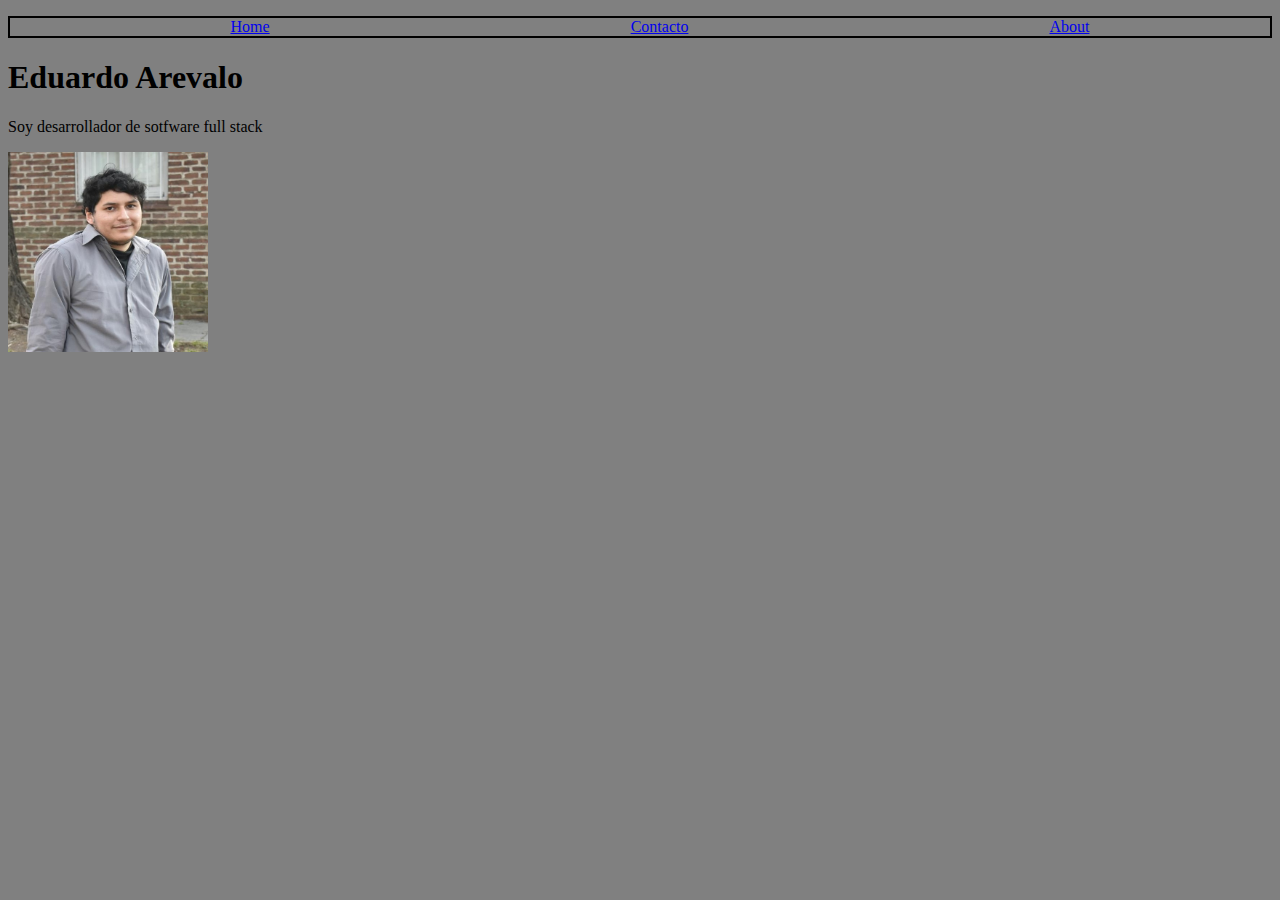
==== Tarea-clase-1/index.html @ 4ae6df5e "first commit" ====
<!DOCTYPE html>
<html lang="en">
<head>
    <meta charset="UTF-8">
    <meta http-equiv="X-UA-Compatible" content="IE=edge">
    <meta name="viewport" content="width=device-width, initial-scale=1.0">
    <link rel="stylesheet" href="style.css">
    <title>Document</title>
</head>
<body>
    <nav>
        <ul>
            <li>
                <a href="index.html">
                Home
                </a>
            </li>
            <li>
                <a href="contact.html">
                Contacto
                </a>    
            </li>
            <li>
                <a href="about.html">
                About
                </a>
            </li>
        </ul>
    </nav>
    <h1>Eduardo Arevalo </h1>
    <p>Soy desarrollador de sotfware full stack </p>
    <img src="DSC_0972.jpg" alt="Foto de perfil" width="200" height="200">

</body>
</html>
---- Tarea-clase-1/style.css ----
body{
    background-color: grey;
}



nav ul{
    display: flex;
    justify-content: space-around;
    align-items: flex-start;
    border: 2px solid;
    
}



nav ul li{
    display: inline;
    
    
    
}
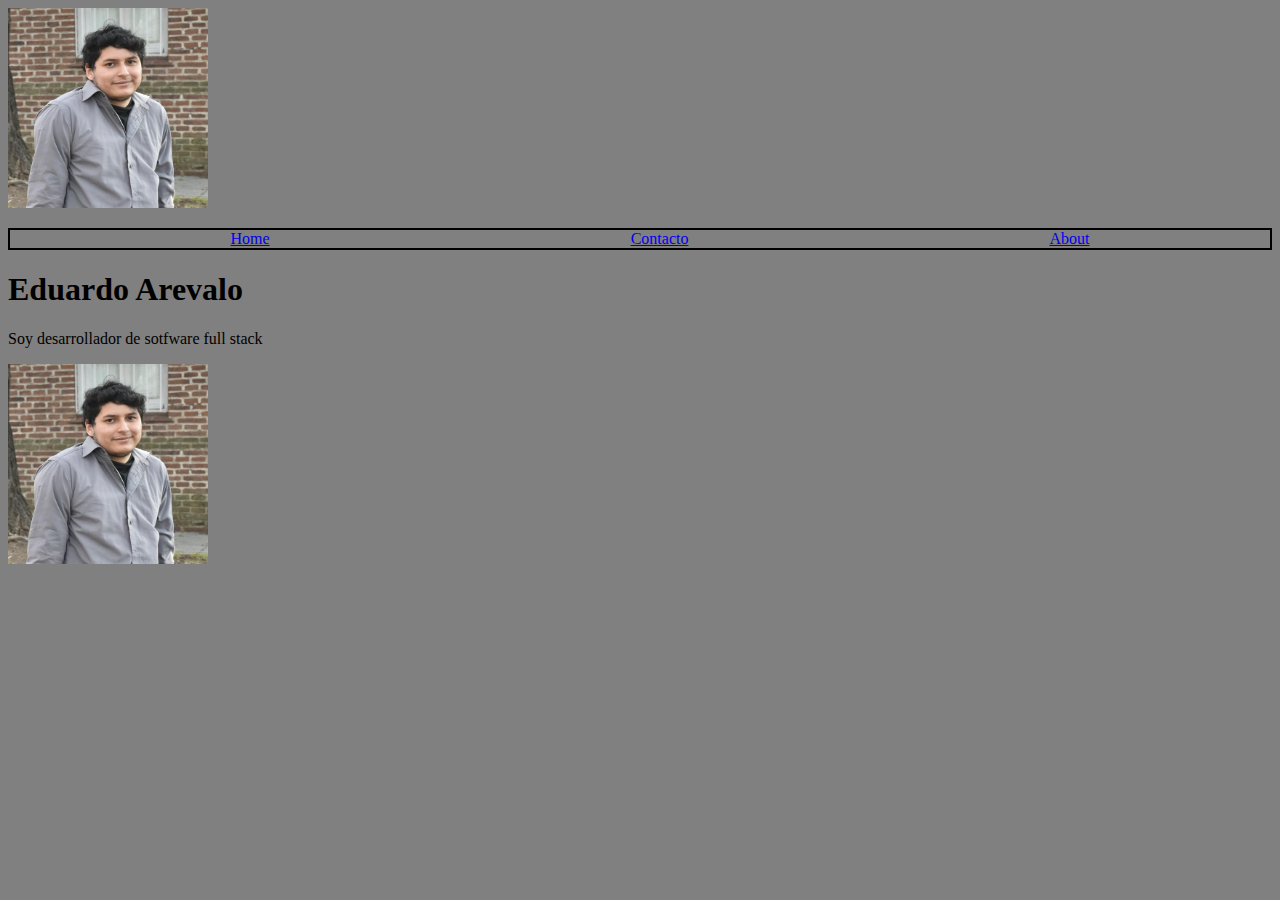
==== commit a8d68fbb: "Se suben pequenos cambios" ====
--- a/Tarea-clase-1/index.html
+++ b/Tarea-clase-1/index.html
@@ -1,35 +1,33 @@
 <!DOCTYPE html>
 <html lang="en">
-<head>
-    <meta charset="UTF-8">
-    <meta http-equiv="X-UA-Compatible" content="IE=edge">
-    <meta name="viewport" content="width=device-width, initial-scale=1.0">
-    <link rel="stylesheet" href="style.css">
+  <head>
+    <meta charset="UTF-8" />
+    <meta http-equiv="X-UA-Compatible" content="IE=edge" />
+    <meta name="viewport" content="width=device-width, initial-scale=1.0" />
+    <link rel="stylesheet" href="style.css" />
     <title>Document</title>
-</head>
-<body>
-    <nav>
-        <ul>
+  </head>
+  <body>
+    <header>
+      <div>
+        <img src="DSC_0972.jpg" alt="Foto de banner" width="200" height="200" />
+        <nav>
+          <ul>
             <li>
-                <a href="index.html">
-                Home
-                </a>
+              <a href="index.html"> Home </a>
             </li>
             <li>
-                <a href="contact.html">
-                Contacto
-                </a>    
+              <a href="contact.html"> Contacto </a>
             </li>
             <li>
-                <a href="about.html">
-                About
-                </a>
+              <a href="about.html"> About </a>
             </li>
-        </ul>
-    </nav>
-    <h1>Eduardo Arevalo </h1>
-    <p>Soy desarrollador de sotfware full stack </p>
-    <img src="DSC_0972.jpg" alt="Foto de perfil" width="200" height="200">
-
-</body>
-</html>+          </ul>
+        </nav>
+      </div>
+    </header>
+    <h1>Eduardo Arevalo</h1>
+    <p>Soy desarrollador de sotfware full stack</p>
+    <img src="DSC_0972.jpg" alt="Foto de perfil" width="200" height="200" />
+  </body>
+</html>
